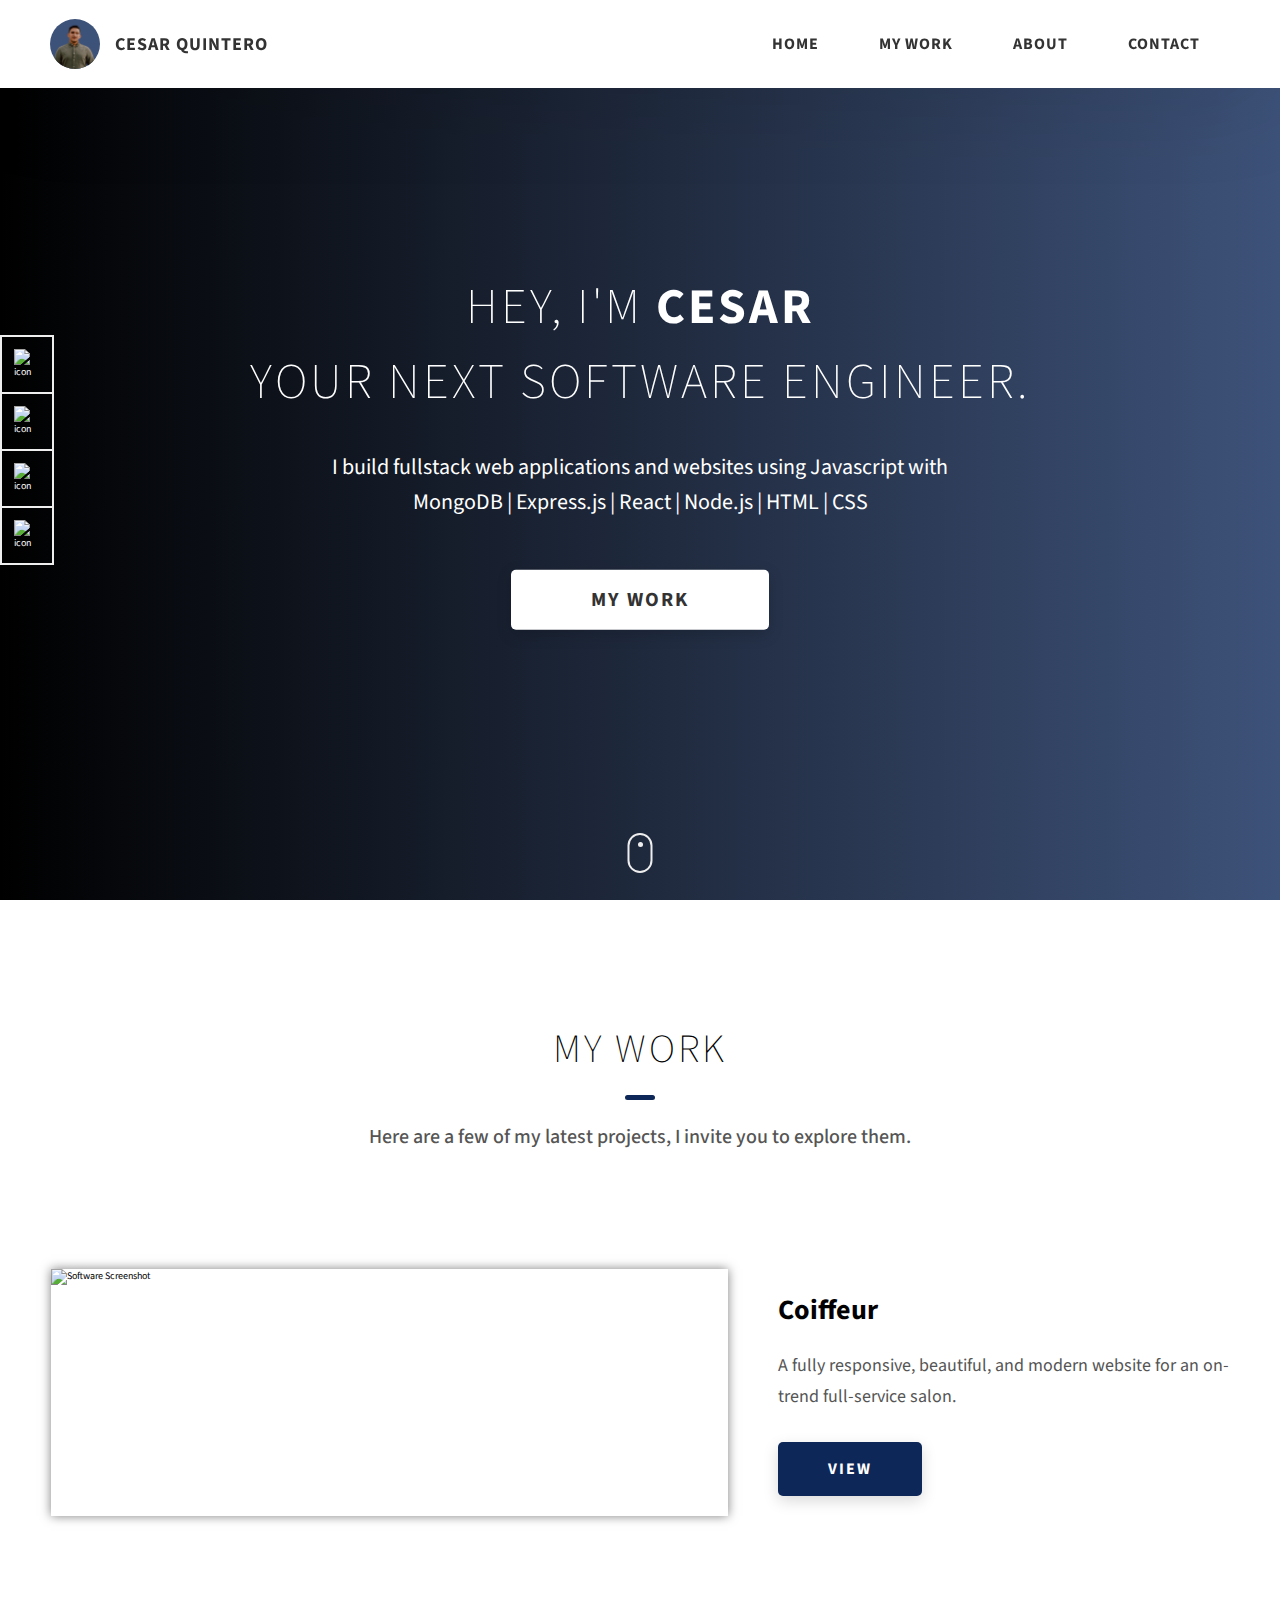
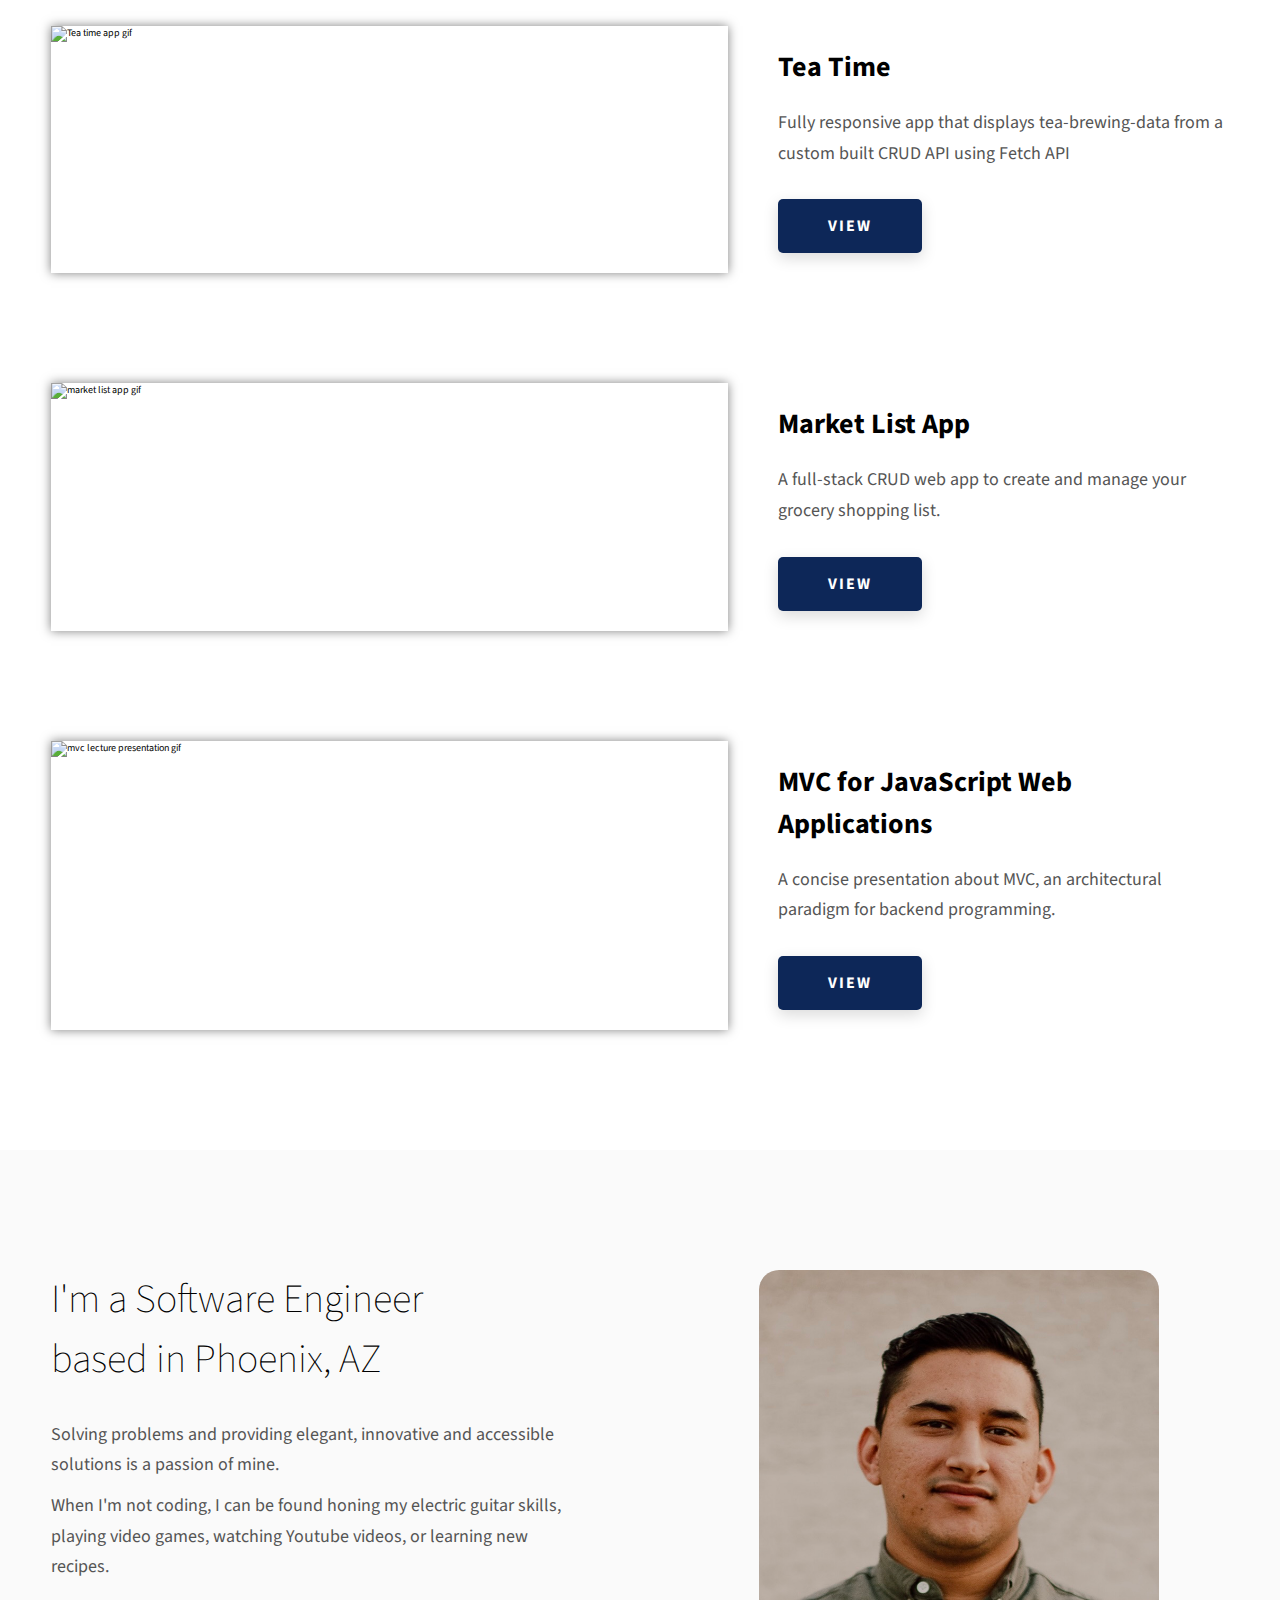
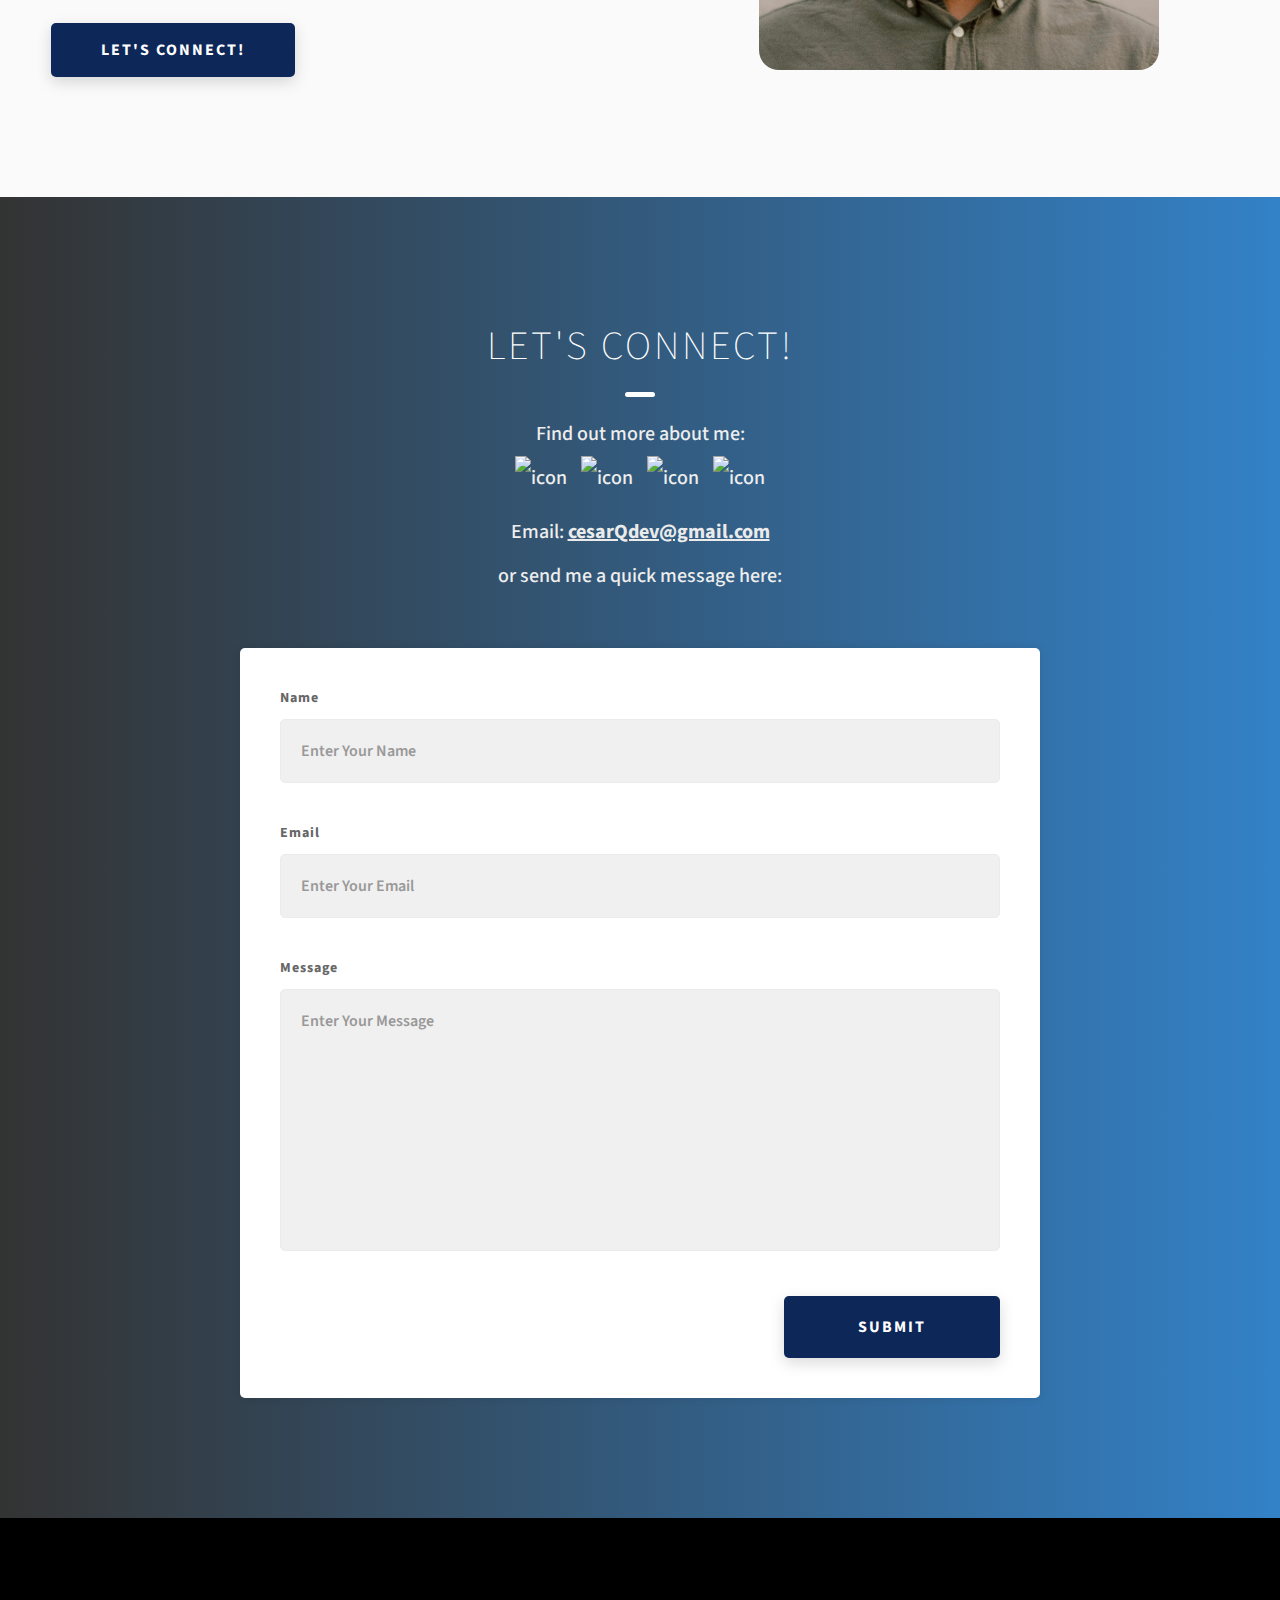
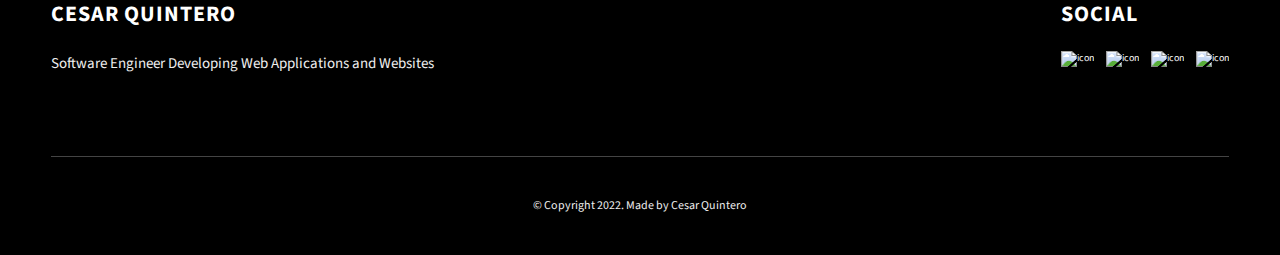
==== index.html @ 509fb890 "fix link" ====
<!DOCTYPE html>
<html lang="en">
  <head>
    <meta charset="UTF-8" />
    <meta name="viewport" content="width=device-width, initial-scale=1.0" />
    <meta http-equiv="X-UA-Compatible" content="ie=edge" />
    <title>Cesar Quintero</title>
    <meta property="og:title" content="Cesar Quintero Portfolio Website" />
    <meta property="og:description" content="Front-end Web Developer Portfolio for Cesar Quintero. This Portfolio showcase Cesar's work and experience" />
    <meta property="og:image" content="https://realcesarquintero.com/assets/jpeg/scrnsht1.jpeg" />

    <link rel="shortcut icon" type="image/png" href="assets/png/favicon.png" />
    <link rel="stylesheet" href="css/style.css" />
    <link rel="preconnect" href="https://fonts.googleapis.com" />
    <link rel="preconnect" href="https://fonts.gstatic.com" crossorigin />
    <link
      href="https://fonts.googleapis.com/css2?family=Source+Sans+Pro:wght@400;600;700;900&display=swap"
      rel="stylesheet"
    />
  </head>
  <body>
    <header class="header">
      <div class="header__content">
        <div class="header__logo-container">
          <div class="header__logo-img-cont">
            <img
              src="./assets/png/portrait.png"
              alt="Cesar Quintero Logo Image"
              class="header__logo-img"
            />
          </div>
          <span class="header__logo-sub">Cesar Quintero</span>
        </div>
        <div class="header__main">
          <ul class="header__links">
            <li class="header__link-wrapper">
              <a href="./index.html" class="header__link"> Home </a>
            </li>
            <li class="header__link-wrapper">
              <a href="./index.html#projects" class="header__link">
                My Work
              </a>
            </li>
            <li class="header__link-wrapper">
              <a href="./index.html#about" class="header__link">About </a>
            </li>
            <li class="header__link-wrapper">
              <a href="./index.html#contact" class="header__link">Contact </a>
            </li>
          </ul>
          <div class="header__main-ham-menu-cont">
            <img
              src="./assets/svg/ham-menu.svg"
              alt="hamburger menu"
              class="header__main-ham-menu"
            />
            <img
              src="./assets/svg/ham-menu-close.svg"
              alt="hamburger menu close"
              class="header__main-ham-menu-close d-none"
            />
          </div>
        </div>
      </div>
      <div class="header__sm-menu">
        <div class="header__sm-menu-content">
          <ul class="header__sm-menu-links">
            <li class="header__sm-menu-link">
              <a href="./index.html"> Home </a>
            </li>

            <li class="header__sm-menu-link">
              <a href="./index.html#projects"> My Work </a>
            </li>

            <li class="header__sm-menu-link">
              <a href="./index.html#about"> About </a>
            </li>

            <li class="header__sm-menu-link">
              <a href="./index.html#contact"> Contact </a>
            </li>
          </ul>
        </div>
      </div>
    </header>
    <section class="home-hero">
      <div class="home-hero__content">
        <h1 class="heading-primary">Hey, I'm <span>Cesar</span><br>
          your next software engineer.</h1>
        <div class="home-hero__info">
          <p class="text-primary">
            I build fullstack web applications and websites using Javascript with<br> MongoDB | Express.js | React | Node.js | HTML | CSS
          </p>
        </div>
        <section class="home-hero__services">
          <div class="home-hero__cta">
            <a href="#projects" class="btn btn--bg">My Work</a>
          </div>
        </section>
      </div>
      <div class="home-hero__socials">
        <div class="home-hero__social">
          <a href="https://www.linkedin.com/in/cesar-quintero-78102668/" class="home-hero__social-icon-link" target="_blank">
            <img
              src="./assets/png/linkedin-ico.png"
              alt="icon"
              class="home-hero__social-icon"
            />
          </a>
        </div>
        <div class="home-hero__social">
          <a href="https://github.com/Cesar-Quintero" class="home-hero__social-icon-link" target="_blank">
            <img
              src="./assets/png/github-ico.png"
              alt="icon"
              class="home-hero__social-icon"
            />
          </a>
        </div>
        <div class="home-hero__social">
          <a href="https://twitter.com/CesarQDev" class="home-hero__social-icon-link" target="_blank">
            <img
              src="./assets/png/twitter-ico.png"
              alt="icon"
              class="home-hero__social-icon"
            />
          </a>
        </div>
        <!-- <div class="home-hero__social">
          <a href="#" class="home-hero__social-icon-link">
            <img
              src="./assets/png/yt-ico.png"
              alt="icon"
              class="home-hero__social-icon"
            />
          </a>
        </div> -->
        <div class="home-hero__social">
          <a
            href="https://www.instagram.com/realcesarquintero"
            class="home-hero__social-icon-link home-hero__social-icon-link--bd-none" target="_blank"
          >
            <img
              src="./assets/png/insta-ico.png"
              alt="icon"
              class="home-hero__social-icon"
            />
          </a>
        </div>
      </div>
      <div class="home-hero__mouse-scroll-cont">
        <div class="mouse"></div>
      </div>
    </section>
    
    <section id="projects" class="projects sec-pad">
      <div class="main-container">
        <h2 class="heading heading-sec heading-sec__mb-bg">
          <span class="heading-sec__main">My work</span>
          <span class="heading-sec__sub">
            Here are a few of my latest projects, I invite you to explore them.
          </span>
        </h2>

        <div class="projects__content">
          <div class="projects__row">
            <div class="projects__row-img-cont">
              <a href="https://coiffeur.netlify.app/" target="_blank">
              <img
                src="https://media1.giphy.com/media/Kb14oKsTBZ755MVznM/giphy.gif?cid=790b76110eab55d7ad7496457ad220a04dd796803baa37ad&rid=giphy.gif&ct=g"
                alt="Software Screenshot"
                class="projects__row-img"
                loading="lazy"
              />
              </a>
            </div>
            <div class="projects__row-content">
              <h3 class="projects__row-content-title">Coiffeur</h3>
              <p class="projects__row-content-desc">
                A fully responsive, beautiful, and modern website for an on-trend full-service salon.
              </p>
              <a href="https://coiffeur.netlify.app/"
                class="btn btn--med btn--theme dynamicBgClr" target="_blank">View</a>
            </div>
          </div>
          <div class="projects__row">
            <div class="projects__row-img-cont">
              <a href="https://tea-time-app.netlify.app/" target="_blank">
              <img
                src="https://media3.giphy.com/media/uXvh4rzDlXdM4IfcKh/giphy.gif?cid=790b76116c03bcc40ec90b2bf08cd0dcb5822fe4bd87b591&rid=giphy.gif&ct=g"
                alt="Tea time app gif"
                class="projects__row-img"
                loading="lazy"
              />
              </a>
            </div>
            <div class="projects__row-content">
              <h3 class="projects__row-content-title">Tea Time</h3>
              <p class="projects__row-content-desc">
                Fully responsive app that displays tea-brewing-data from a custom built CRUD API using Fetch API
              </p>
              <a href="https://tea-time-app.netlify.app/"
                class="btn btn--med btn--theme dynamicBgClr" target="_blank">View</a>
            </div>
          </div>
          <div class="projects__row">
            <div class="projects__row-img-cont">
              <a href="https://market-list-grocery-app.herokuapp.com/" target="_blank">
              <img
                src="https://media0.giphy.com/media/Ma6LkaAayDWf6pLIHx/giphy.gif?cid=790b761138376151375e407c8bf14b26f2920095a828b374&rid=giphy.gif&ct=g"
                alt="market list app gif"
                class="projects__row-img"
                loading="lazy"
              />
              </a>
            </div>
            <div class="projects__row-content">
              <h3 class="projects__row-content-title">Market List App</h3>
              <p class="projects__row-content-desc">
                A full-stack CRUD web app to create and manage your grocery shopping list.
              </p>
              <a href="https://market-list-grocery-app.herokuapp.com/"
                class="btn btn--med btn--theme dynamicBgClr" target="_blank">View</a>
            </div>
          </div>
          <div class="projects__row">
            <div class="projects__row-img-cont">
              <a href="https://docs.google.com/presentation/d/1dASUU6bs-H6VFPSvMH_yoLet9PYhFkIyCr_L6TPdV30/edit#slide=id.p" target="_blank">
              <img
                src="https://media3.giphy.com/media/fxHyzBsIsPcdfgBsTc/giphy.gif?cid=790b7611b5c56ae983e695de15a1976d8e65da7d01979e78&rid=giphy.gif&ct=g"
                alt="mvc lecture presentation gif"
                class="projects__row-img"
                loading="lazy"
              />
              </a>
            </div>
            <div class="projects__row-content">
              <h3 class="projects__row-content-title">MVC for JavaScript Web Applications</h3>
              <p class="projects__row-content-desc">
                A concise presentation about MVC, an architectural paradigm for backend programming.
              </p>
              <a href="https://docs.google.com/presentation/d/1dASUU6bs-H6VFPSvMH_yoLet9PYhFkIyCr_L6TPdV30/edit#slide=id.p"
                class="btn btn--med btn--theme dynamicBgClr" target="_blank">View</a>
            </div>
          </div>
        </div>
      </div>
    </section>
    <section id="about" class="about sec-pad">
      <div class="main-container">
        <!-- <h2 class="heading heading-sec heading-sec__mb-med">
          <span class="heading-sec__main">Is your web presence<br>
            working for you?</span>
          <span class="heading-sec__sub">
            If someone needs what you provide, will your website draw them in? What will they see if they are on their phone? <strong>A responsive & accessible web presence is no longer merely a 'bonus' or 'nice to have' - it is essential.</strong>
          </span>
          <span class="heading-sec__sub">
            It is my privilege to offer a chance to be seen on the web to small businesses and individuals around me. Whether that be creating a website for you from the ground up, or updating an existing presence for the mobile age. Providing a place for interested parties to find and learn about what you offer is what I offer. <strong>How can I help you today?</strong>
          </span>
        </h2> -->
        <div class="about__content">
          <div class="about__content-main">
            <h3 class="about__content-title">I'm a Software Engineer<br>
              based in Phoenix, AZ</h3>
            <div class="about__content-details">
              <p class="about__content-details-para">
                Solving problems and providing elegant, innovative and accessible solutions is a passion of mine.
              </p>
              <p class="about__content-details-para">
                When I'm not coding, I can be found honing my electric guitar skills, playing video games, watching Youtube videos, or learning new recipes.
              </p>
            </div>
            <a href="./#contact" class="btn btn--med btn--theme dynamicBgClr">Let's connect!</a>
          </div>
          <div class="img-wrapper">
            <span class="image fit"><img id="headshot" src="./assets/jpeg/portrait_1.jpeg" alt="Cesar" /></span>
          </div>
        </div>
      </div>
    </section>
    <section id="contact" class="contact sec-pad dynamicBg">
      <div class="main-container">
        <h2 class="heading heading-sec heading-sec__mb-med">
          <span class="heading-sec__main heading-sec__main--lt">Let's connect!</span>
          <span class="heading-sec__sub heading-sec__sub--lt">
            Find out more about me:
            <br>
            <a target="_blank" rel="noreferrer" href="https://www.linkedin.com/in/cesar-quintero-78102668/">
              <img
                class="main-footer__icon"
                src="./assets/png/linkedin-ico.png"
                alt="icon"
              />
            </a>
            <a target="_blank" rel="noreferrer" href="https://github.com/Cesar-Quintero">
              <img
                class="main-footer__icon"
                src="./assets/png/github-ico.png"
                alt="icon"
              />
            </a>
            <a target="_blank" rel="noreferrer" href="https://twitter.com/CesarQDev">
              <img
                class="main-footer__icon"
                src="./assets/png/twitter-ico.png"
                alt="icon"
              />
            </a>
            <a target="_blank" rel="noreferrer" href="https://www.instagram.com/realcesarquintero">
              <img
                class="main-footer__icon main-footer__icon--mr-none"
                src="./assets/png/insta-ico.png"
                alt="icon"
              />
            </a>
          </span>
          
          <span class="heading-sec__sub heading-sec__sub--lt">
            Email: <a href = "mailto: cesarQdev@gmail.com">
              <span id="emailAdress">cesarQdev@gmail.com</span></a>
            <br>or send me a quick message here:  
          </span>
        </h2>
        <div class="contact__form-container">
          <form action="https://formsubmit.co/cesarqdev@gmail.com" method="POST" class="contact__form">
            <input type="hidden" name="_subject" value="Email From Portfolio Website">
            <!-- <input type="hidden" name="_captcha" value="false"> -->
            <input type="hidden" name="_next" value="https://realcesarquintero.com/thankyou.html">
            <div class="contact__form-field">
              <label class="contact__form-label" for="name">Name</label>
              <input
                required
                placeholder="Enter Your Name"
                type="text"
                class="contact__form-input"
                name="name"
                id="name"
              />
            </div>
            <div class="contact__form-field">
              <label class="contact__form-label" for="email">Email</label>
              <input
                required
                placeholder="Enter Your Email"
                type="text"
                class="contact__form-input"
                name="email"
                id="email"
              />
            </div>
            <div class="contact__form-field">
              <label class="contact__form-label" for="message">Message</label>
              <textarea
                required
                cols="30"
                rows="10"
                class="contact__form-input"
                placeholder="Enter Your Message"
                name="message"
                id="message"
              ></textarea>
            </div>
            <button type="submit" class="btn btn--theme contact__btn">
              Submit
            </button>
          </form>
        </div>
      </div>
    </section>
    <footer class="main-footer">
      <div class="main-container">
        <div class="main-footer__upper">
          <div class="main-footer__row main-footer__row-1">
            <h2 class="heading heading-sm main-footer__heading-sm">
              <span>Social</span>
            </h2>
            <div class="main-footer__social-cont">
              <a target="_blank" rel="noreferrer" href="https://www.linkedin.com/in/cesar-quintero-78102668/">
                <img
                  class="main-footer__icon"
                  src="./assets/png/linkedin-ico.png"
                  alt="icon"
                />
              </a>
              <a target="_blank" rel="noreferrer" href="https://github.com/Cesar-Quintero">
                <img
                  class="main-footer__icon"
                  src="./assets/png/github-ico.png"
                  alt="icon"
                />
              </a>
              <a target="_blank" rel="noreferrer" href="https://twitter.com/CesarQDev">
                <img
                  class="main-footer__icon"
                  src="./assets/png/twitter-ico.png"
                  alt="icon"
                />
              </a>
              <!-- <a target="_blank" rel="noreferrer" href="#">
                <img
                  class="main-footer__icon"
                  src="./assets/png/yt-ico.png"
                  alt="icon"
                />
              </a> -->
              <a target="_blank" rel="noreferrer" href="https://www.instagram.com/realcesarquintero">
                <img
                  class="main-footer__icon main-footer__icon--mr-none"
                  src="./assets/png/insta-ico.png"
                  alt="icon"
                />
              </a>
            </div>
          </div>
          <div class="main-footer__row main-footer__row-2">
            <h4 class="heading heading-sm text-lt">Cesar Quintero</h4>
            <p class="main-footer__short-desc">
              Software Engineer Developing Web Applications and Websites 
            </p>
          </div>
        </div>

        <div class="main-footer__lower">
          &copy; Copyright 2022. Made by Cesar Quintero
        </div>
      </div>
    </footer>

    <script src="./index.js"></script>
  </body>
</html>
---- css/style.css ----
/*
0 - 600px:      Phone
600 - 900px:    Tablet portrait
900 - 1200px:   Tablet landscape
[1200 - 1800] is where our normal styles apply
1800px + :      Big desktop
$breakpoint arguement choices:
- phone
- tab-port
- tab-land
- big-desktop

Inside media queries 1em is always 16px i.e 1em = 16px at every screen size only inside media queries
*/
*,
*::after,
*::before {
  margin: 0;
  padding: 0;
  box-sizing: inherit;
  font-family: inherit; }

html {
  font-size: 62.5%;
  scroll-behavior: smooth; }
  @media only screen and (max-width: 75em) {
    html {
      font-size: 59%; } }
  @media only screen and (max-width: 56.25em) {
    html {
      font-size: 56%; } }
  @media only screen and (min-width: 112.5em) {
    html {
      font-size: 65%; } }

body {
  box-sizing: border-box;
  position: relative;
  line-height: 1.5;
  font-family: sans-serif;
  overflow-x: hidden;
  overflow-y: scroll;
  font-family: 'Source Sans Pro', sans-serif; }

a {
  text-decoration: none;
  color: inherit; }

li {
  list-style: none; }

input:focus,
button:focus,
a:focus,
textarea:focus {
  outline: none; }

button {
  border: none;
  cursor: pointer; }

textarea {
  resize: none; }

.heading-primary {
  font-size: 5rem;
  text-transform: uppercase;
  letter-spacing: 3px;
  text-align: center;
  font-weight: 100; }
.heading-primary span {
    font-weight:700; }
  @media only screen and (max-width: 37.5em) {
    .heading-primary {
      font-size: 3rem; }
    .heading-primary span{
      font-weight:900; } }

.heading-sec__mb-bg {
  margin-bottom: 11rem; }
  @media only screen and (max-width: 56.25em) {
    .heading-sec__mb-bg {
      margin-bottom: 8rem; } }

/* .heading-sec__mb-med {
  margin-bottom: 9rem; }
  @media only screen and (max-width: 56.25em) {
    .heading-sec__mb-med {
      margin-bottom: 8rem; } } */

.heading-sec__main {
  display: block;
  font-size: 4rem;
  font-weight: 100;
  text-transform: uppercase;
  letter-spacing: 1px;
  letter-spacing: 3px;
  text-align: center;
  margin-bottom: 3.5rem;
  position: relative; }
  .heading-sec__main--lt {
    color: #fff; }
    .heading-sec__main--lt::after {
      content: '';
      background: #fff !important; }
  .heading-sec__main::after {
    content: '';
    position: absolute;
    top: calc(100% + 1.5rem);
    height: 5px;
    width: 3rem;
    background: rgb(13, 39, 88);
    left: 50%;
    transform: translateX(-50%);
    border-radius: 5px; }
    @media only screen and (max-width: 37.5em) {
      .heading-sec__main::after {
        top: calc(100% + 1.2rem); } }

    /* #about .heading-sec__main, #projects .heading-sec__main, #contact .heading-sec__main {
      font-weight: 900; } */

.heading-sec__sub {
  display: block;
  color: #555;
  font-size: 2rem;
  font-weight: 500;
  max-width: 80rem;
  margin: auto;
  line-height: 2.2; }
  @media only screen and (max-width: 37.5em) {
    .heading-sec__sub {
      font-size: 1.6; } }
  .heading-sec__sub--lt {
    color: #eee; }
  #about .heading-sec__sub {
    line-height: 2.2;
    max-width: 100rem; 
    margin-bottom: 1rem;}
  #projects .heading-sec__sub {
    line-height: 2.2;
    max-width: 100rem; 
    margin-bottom: 1rem;
    text-align: center;}
  #contact .heading-sec__sub {
    line-height: 2.2;
    max-width: 100rem; 
    margin-bottom: 1rem;
    text-align: center;}

.heading-sm {
  font-size: 2.2rem;
  text-transform: uppercase;
  letter-spacing: 1px; }

.main-container {
  max-width: 120rem;
  margin: auto;
  width: 92%; }

.btn {
  background: #fff;
  color: #333;
  text-transform: uppercase;
  letter-spacing: 2px;
  display: inline-block;
  font-weight: 700;
  border-radius: 5px;
  box-shadow: 0 5px 15px 0 rgba(0, 0, 0, 0.15);
  transition: transform .3s; }
  .btn:hover {
    transform: translateY(-3px); }
  .btn--bg {
    padding: 1.5rem 8rem;
    font-size: 2rem; }
  .btn--med {
    padding: 1.5rem 5rem;
    font-size: 1.6rem; }
  .btn--theme {
    background: rgb(13, 39, 88);
    color: #fff; }
  .btn--theme-inv {
    color: #0062b9;
    background: #fff;
    border: 2px solid #0062b9;
    box-shadow: none;
    padding: calc(1.5rem - 2px) calc(5rem - 2px); }

.sec-pad {
  padding: 12rem 0; }
  @media only screen and (max-width: 56.25em) {
    .sec-pad {
      padding: 8rem 0; } }

.text-primary {
  color: #fff;
  font-size: 2.2rem;
  text-align: center;
  width: 100%;
  line-height: 1.6; }
  @media only screen and (max-width: 37.5em) {
    .text-primary {
      font-size: 2rem; } }

.d-none {
  display: none; }

.home-hero {
  color: #fff;
  background: linear-gradient(to right, rgb(0, 0, 0), rgba(13, 39, 88, 0.8)), url(../../assets/svg/common-bg.svg);
  background-position: center;
  height: 100vh;
  min-height: 80rem;
  max-height: 120rem;
  position: relative; }
  @media only screen and (max-width: 37.5em) {
    .home-hero {
      height: unset;
      min-height: unset; } }
  .home-hero__socials {
    position: absolute;
    top: 50%;
    border: 2px solid #eee;
    border-left: 2px solid #eee;
    transform: translateY(-50%); }
    @media only screen and (max-width: 56.25em) {
      .home-hero__socials {
        display: none; } }
  .home-hero__mouse-scroll-cont {
    position: absolute;
    bottom: 3%;
    left: 50%;
    transform: translateX(-50%); }
    @media only screen and (max-width: 37.5em) {
      .home-hero__mouse-scroll-cont {
        display: none; } }
  .home-hero__social {
    width: 5rem; }
  .home-hero__social-icon-link {
    width: 100%;
    display: block;
    padding: 1.2rem;
    border-bottom: 2px solid #eee;
    transition: background .3s; }
    .home-hero__social-icon-link:hover {
      background: rgba(255, 255, 255, 0.1); }
    .home-hero__social-icon-link--bd-none {
      border-bottom: 0; }
  .home-hero__social-icon {
    width: 100%; }
  .home-hero__content {
    position: absolute;
    top: 50%;
    left: 50%;
    transform: translate(-50%, -50%);
    max-width: 90rem;
    width: 92%; }
    @media only screen and (max-width: 37.5em) {
      .home-hero__content {
        padding: 19rem 0 13rem 0;
        margin: auto;
        position: static;
        transform: translate(0, 0); } }
  .home-hero__info {
    margin: 3rem auto 0 auto;
    max-width: 80rem; }
  .home-hero__cta {
    margin-top: 5rem;
    text-align: center; }

.about {
  background: #fafafa; }
  .about__content {
    display: grid;
    grid-template-columns: 1fr 1fr;
    grid-gap: 10rem; }
    @media only screen and (max-width: 56.25em) {
      .about__content {
        grid-template-columns: 1fr;
        grid-gap: 8rem; } }
    .about__content-title {
      font-size: 4rem;
      font-weight: 100;
      margin-bottom: 3rem; }
      @media only screen and (max-width: 37.5em) {
        .about__content-title {
          font-size: 2.4rem; } }
    .about__content-details-para {
      font-size: 1.8rem;
      color: #555;
      max-width: 60rem;
      line-height: 1.7;
      margin-bottom: 1rem; }
      .about__content-details-para--hl {
        font-weight: 700;
        margin: 0 3px; }
      .about__content-details-para:last-child {
        margin-bottom: 4rem; }
    .img-wrapper {
      width: 100% ;}
    #headshot {
      display: block;
      width: 40rem;
      margin-left: auto;
      margin-right: auto;
      border-radius: 5%; }

.projects__row {
  display: grid;
  grid-template-columns: 1.5fr 1fr;
  grid-gap: 5rem;
  margin-bottom: 11rem; }
  @media only screen and (max-width: 56.25em) {
    .projects__row {
      grid-template-columns: 1fr;
      grid-gap: 2rem;
      margin-bottom: 8rem; } }
  @media only screen and (max-width: 56.25em) {
    .projects__row {
      text-align: center; } }
  .projects__row:last-child {
    margin-bottom: 0; }
  .projects__row-img-cont {
    overflow: hidden;
    box-shadow: 0px 0px 10px 0 rgba(0, 0, 0, .5);
  border: 0 solid black; }
  .projects__row-img {
    width: 100%;
    display: block;
    object-fit: cover; }
  .projects__row-content {
    padding: 2rem 0;
    display: flex;
    justify-content: center;
    flex-direction: column;
    align-items: flex-start; }
    @media only screen and (max-width: 56.25em) {
      .projects__row-content {
        align-items: center; } }
    .projects__row-content-title {
      font-weight: 700;
      font-size: 2.8rem;
      margin-bottom: 2rem; }
      @media only screen and (max-width: 37.5em) {
        .projects__row-content-title {
          font-size: 2.4rem; } }
    .projects__row-content-desc {
      font-size: 1.8rem;
      color: #555;
      max-width: 60rem;
      line-height: 1.7;
      margin-bottom: 3rem; }
      @media only screen and (max-width: 37.5em) {
        .projects__row-content-desc {
          font-size: 1.7rem; } }

.contact {
  background: linear-gradient(to right, rgba(0, 0, 0, 0.8), rgba(0, 98, 185, 0.8)), url(../../assets/svg/common-bg.svg);
  background-size: cover;
  background-position: center; }
  .contact__form-container {
    box-shadow: 0 0 10px rgba(0, 0, 0, 0.1);
    background: white;
    padding: 4rem;
    margin-top: 6rem;
    max-width: 80rem;
    text-align: right;
    width: 95%;
    border-radius: 5px;
    margin: 5rem auto 0 auto; }
    @media only screen and (max-width: 37.5em) {
      .contact__form-container {
        padding: 3rem; } }
  .contact__form-field {
    margin-bottom: 4rem; }
    @media only screen and (max-width: 37.5em) {
      .contact__form-field {
        margin-bottom: 3rem; } }
  .contact__form-label {
    color: #666;
    font-size: 1.4rem;
    letter-spacing: 1px;
    font-weight: 700;
    margin-bottom: 1rem;
    display: block;
    text-align: left; }
  .contact__form-input {
    color: #333;
    padding: 2rem;
    width: 100%;
    border: 1px solid #ebebeb;
    font-size: 1.6rem;
    letter-spacing: 0px;
    background: #f0f0f0;
    border-radius: 5px;
    font-weight: 600;
    /* Code for Modern Browsers */
    /* Code for WebKit, Blink, Edge */
    /* Code for Internet Explorer 10-11 */
    /* Code for Microsoft Edge */
    /* Code for Mozilla Firefox 4 to 18 */
    /* Code for Mozilla Firefox 19+ */ }
    .contact__form-input::placeholder {
      color: #999;
      font-weight: 600;
      font-size: 1.6rem; }
    .contact__form-input::-webkit-input-placeholder {
      color: #999;
      font-weight: 600;
      font-size: 1.6rem; }
    .contact__form-input:-ms-input-placeholder {
      color: #999;
      font-weight: 600;
      font-size: 1.6rem; }
    .contact__form-input::-ms-input-placeholder {
      color: #999;
      font-weight: 600;
      font-size: 1.6rem; }
    .contact__form-input:-moz-placeholder {
      opacity: 1;
      color: #999;
      font-weight: 600;
      font-size: 1.6rem; }
    .contact__form-input::-moz-placeholder {
      opacity: 1;
      color: #999;
      font-weight: 600;
      font-size: 1.6rem; }
  .contact__btn {
    width: 30%;
    padding: 2rem 4rem;
    font-size: 1.6rem; }
    @media only screen and (max-width: 37.5em) {
      .contact__btn {
        width: 100%; } }

.project-cs-hero {
  color: #fff;
  background: linear-gradient(to right, rgb(0, 0, 0), rgba(0, 98, 185, 0.8)), url(../../assets/svg/common-bg.svg);
  background-size: cover;
  background-position: center;
  position: relative; }
  @media only screen and (max-width: 37.5em) {
    .project-cs-hero {
      height: unset;
      min-height: unset; } }
  .project-cs-hero__content {
    padding: 25rem 0 17rem 0;
    max-width: 90rem;
    width: 92%;
    margin: auto; }
    @media only screen and (max-width: 37.5em) {
      .project-cs-hero__content {
        padding: 19rem 0 13rem 0;
        margin: auto;
        position: static;
        transform: translate(0, 0); } }
  .project-cs-hero__info {
    margin: 3rem auto 0 auto;
    max-width: 80rem; }
  .project-cs-hero__cta {
    margin-top: 5rem;
    text-align: center; }

.project-details__content {
  padding: 8rem 0;
  max-width: 90rem;
  margin: auto; }
  .project-details__content-title {
    font-weight: 700;
    font-size: 2.8rem;
    margin-bottom: 3rem; }
    @media only screen and (max-width: 37.5em) {
      .project-details__content-title {
        font-size: 2.4rem; } }

.project-details__showcase-img-cont {
  width: 100%;
  margin-bottom: 6rem; }

.project-details__showcase-img {
  width: 100%; }

.project-details__content-main {
  width: 100%;
  max-width: 70rem;
  margin: auto; }

.project-details__desc {
  margin: 0 0 7rem 0; }
  .project-details__desc-para {
    font-size: 1.8rem;
    line-height: 1.7;
    color: #555;
    margin-bottom: 2rem; }

.project-details__tools-used {
  margin: 0 0 7rem 0; }
  .project-details__tools-used-list {
    display: flex;
    flex-wrap: wrap; }
  .project-details__tools-used-item {
    padding: 1rem 2rem;
    margin-bottom: 1.5rem;
    margin-right: 1.5rem;
    font-size: 1.6rem;
    background: rgba(153, 153, 153, 0.2);
    border-radius: 5px;
    font-weight: 600;
    color: #555; }

.project-details__links {
  margin: 0 0; }
  .project-details__links-btn {
    margin-right: 2rem; }
    @media only screen and (max-width: 37.5em) {
      .project-details__links-btn {
        margin-right: 0;
        width: 70%;
        margin-bottom: 2rem;
        text-align: center; } }
    .project-details__links-btn:last-child {
      margin: 0; }
      @media only screen and (max-width: 37.5em) {
        .project-details__links-btn:last-child {
          margin: 0; } }

.header {
  position: fixed;
  width: 100%;
  z-index: 1000;
  background: #000;
  background: #fff;
  box-shadow: 0 10px 100px rgba(0, 0, 0, 0.1); }
  .header__content {
    display: flex;
    align-items: center;
    justify-content: space-between;
    padding: 1rem 5rem; }
    @media only screen and (max-width: 56.25em) {
      .header__content {
        padding: 0 2rem; } }
  .header__logo-container {
    display: flex;
    align-items: center;
    cursor: pointer;
    color: #333;
    transition: color .3s; }
    .header__logo-container:hover {
      color: rgb(13, 39, 88); }
  .header__logo-img-cont {
    width: 5rem;
    height: 5rem;
    border-radius: 50px;
    overflow: hidden;
    margin-right: 1.5rem;
    background: rgba(13, 39, 88, 0.8); }
    @media only screen and (max-width: 56.25em) {
      .header__logo-img-cont {
        width: 4.5rem;
        height: 4.5rem;
        margin-right: 1.2rem; } }
  .header__logo-img {
    width: 100%;
    height: 100%;
    object-fit: cover;
    object-position: 50% 15%;
    display: block; }
  .header__logo-sub {
    font-size: 1.8rem;
    text-transform: uppercase;
    font-weight: 700;
    letter-spacing: 1px; }
  .header__links {
    display: flex; }
    @media only screen and (max-width: 37.5em) {
      .header__links {
        display: none; } }
  .header__link {
    padding: 2.2rem 3rem;
    display: inline-block;
    font-size: 1.6rem;
    color: #333;
    text-transform: uppercase;
    letter-spacing: 1px;
    font-weight: 700;
    transition: color .3s; }
    .header__link:hover {
      color: #0062b9; }
    @media only screen and (max-width: 56.25em) {
      .header__link {
        padding: 3rem 1.8rem;
        font-size: 1.5rem; } }
  .header__main-ham-menu-cont {
    display: none;
    width: 3rem;
    padding: 2.2rem 0; }
    @media only screen and (max-width: 37.5em) {
      .header__main-ham-menu-cont {
        display: block; } }
  .header__main-ham-menu {
    width: 100%; }
  .header__main-ham-menu-close {
    width: 100%; }
  .header__sm-menu {
    background: #fff;
    position: absolute;
    width: 100%;
    top: 100%;
    visibility: hidden;
    opacity: 0;
    transition: all .3s;
    box-shadow: 0px 5px 5px 0px rgba(0, 0, 0, 0.1);
    -webkit-box-shadow: 0px 5px 5px 0px rgba(0, 0, 0, 0.1);
    -moz-box-shadow: 0px 5px 5px 0px rgba(0, 0, 0, 0.1); }
    .header__sm-menu--active {
      visibility: hidden;
      opacity: 0; }
      @media only screen and (max-width: 37.5em) {
        .header__sm-menu--active {
          visibility: visible;
          opacity: 1; } }
  .header__sm-menu-link a {
    display: block;
    text-decoration: none;
    padding: 2.5rem 3rem;
    font-size: 1.6rem;
    color: #333;
    text-align: right;
    border-bottom: 1px solid #eee;
    font-weight: 700;
    text-transform: uppercase;
    letter-spacing: 2px;
    transition: color .3s; }
    .header__sm-menu-link a:hover {
      color: #0062b9; }
  .header__sm-menu-link:first-child a {
    border-top: 1px solid #eee; }
  .header__sm-menu-link-last {
    border-bottom: 0; }

.main-footer {
  background: #000;
  color: #fff; }
  .main-footer__upper {
    display: flex;
    justify-content: space-between;
    padding: 8rem 0; }
    @media only screen and (max-width: 56.25em) {
      .main-footer__upper {
        padding: 6rem 0; } }
    @media only screen and (max-width: 37.5em) {
      .main-footer__upper {
        display: block; } }
  .main-footer__row-1 {
    order: 2; }
    @media only screen and (max-width: 56.25em) {
      .main-footer__row-1 {
        margin-bottom: 5rem; } }
  .main-footer__row-2 {
    width: 40%;
    order: 1;
    max-width: 50rem; }
    @media only screen and (max-width: 56.25em) {
      .main-footer__row-2 {
        width: 100%; } }
  .main-footer__short-desc {
    margin-top: 2rem;
    color: #eee;
    font-size: 1.5rem;
    line-height: 1.7; }
  .main-footer__social-cont {
    margin-top: 2rem; }
  .main-footer__icon {
    margin-right: 1rem;
    width: 2.5rem; }
    .main-footer__icon--mr-none {
      margin-right: 0; }
  .main-footer__lower {
    padding: 4rem 0;
    border-top: 1px solid #444;
    color: #eee;
    font-size: 1.2rem;
    text-align: left;
    text-align: center; }
    .main-footer__lower a {
      text-decoration: underline;
      font-weight: bold;
      margin-left: 2px; }
    @media only screen and (max-width: 56.25em) {
      .main-footer__lower {
        padding: 3.5rem 0; } }

.skills {
  display: flex;
  flex-wrap: wrap; }
  .skills__skill {
    padding: 1rem 2rem;
    margin-bottom: 1.5rem;
    margin-right: 1.5rem;
    font-size: 1.6rem;
    background: rgba(153, 153, 153, 0.2);
    border-radius: 5px;
    font-weight: 600;
    color: #555; }

.mouse {
  width: 25px;
  height: 40px;
  border: 2px solid #eee;
  border-radius: 60px;
  position: relative;
  overflow: hidden; }
  .mouse::before {
    content: '';
    width: 5px;
    height: 5px;
    position: absolute;
    top: 7px;
    left: 50%;
    transform: translateX(-50%);
    background-color: #eee;
    border-radius: 50%;
    opacity: 1;
    animation: wheel 1.3s infinite;
    -webkit-animation: wheel 1.3s infinite; }

@keyframes wheel {
  to {
    opacity: 0;
    top: 27px; } }

@-webkit-keyframes wheel {
  to {
    opacity: 0;
    top: 27px; } }

#emailAdress {
  color: #ebebeb;
  font-weight: 700;
  text-decoration: underline;
}

#emailAdress:hover {
  text-shadow: 0 0 2px rgb(171, 171, 171);
}

@media screen and (max-width: 900px) {
  #about, .about__content-details-para {
    text-align: center;
    margin: 0 auto;
  }
}
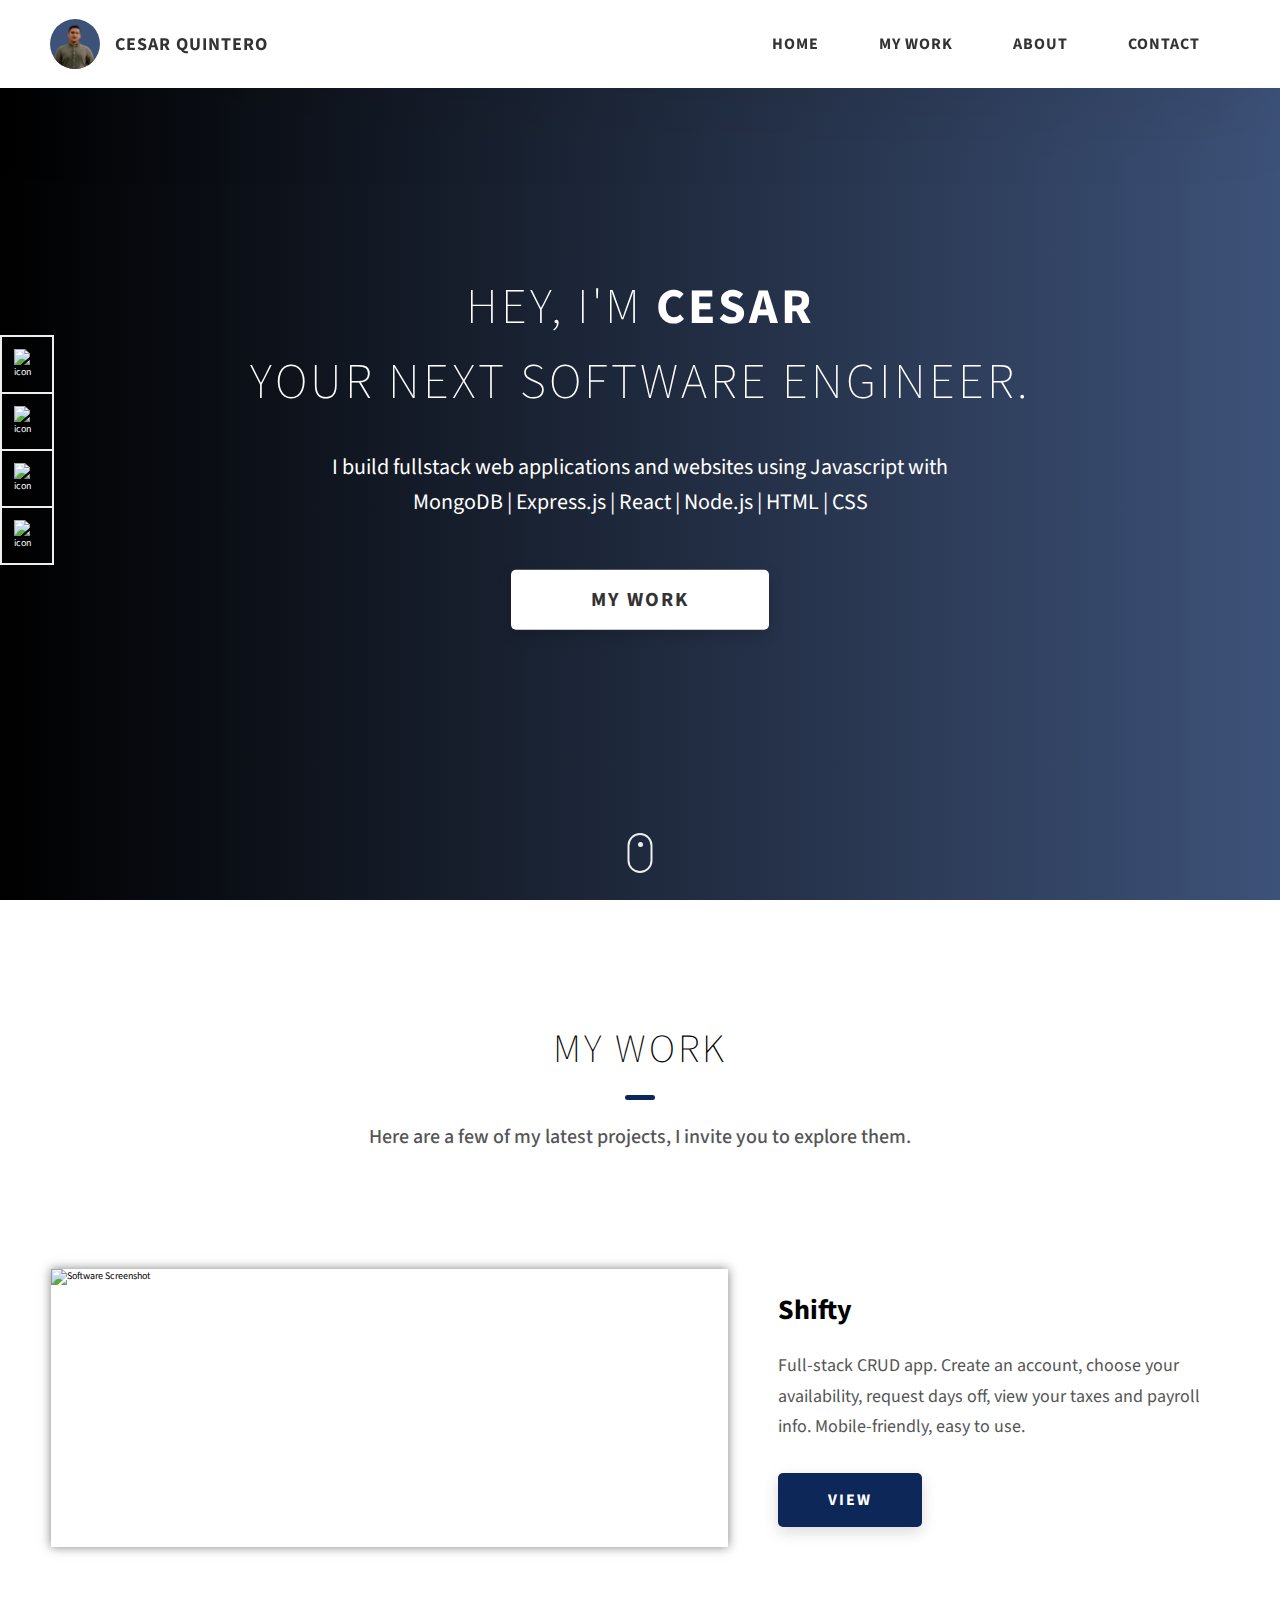
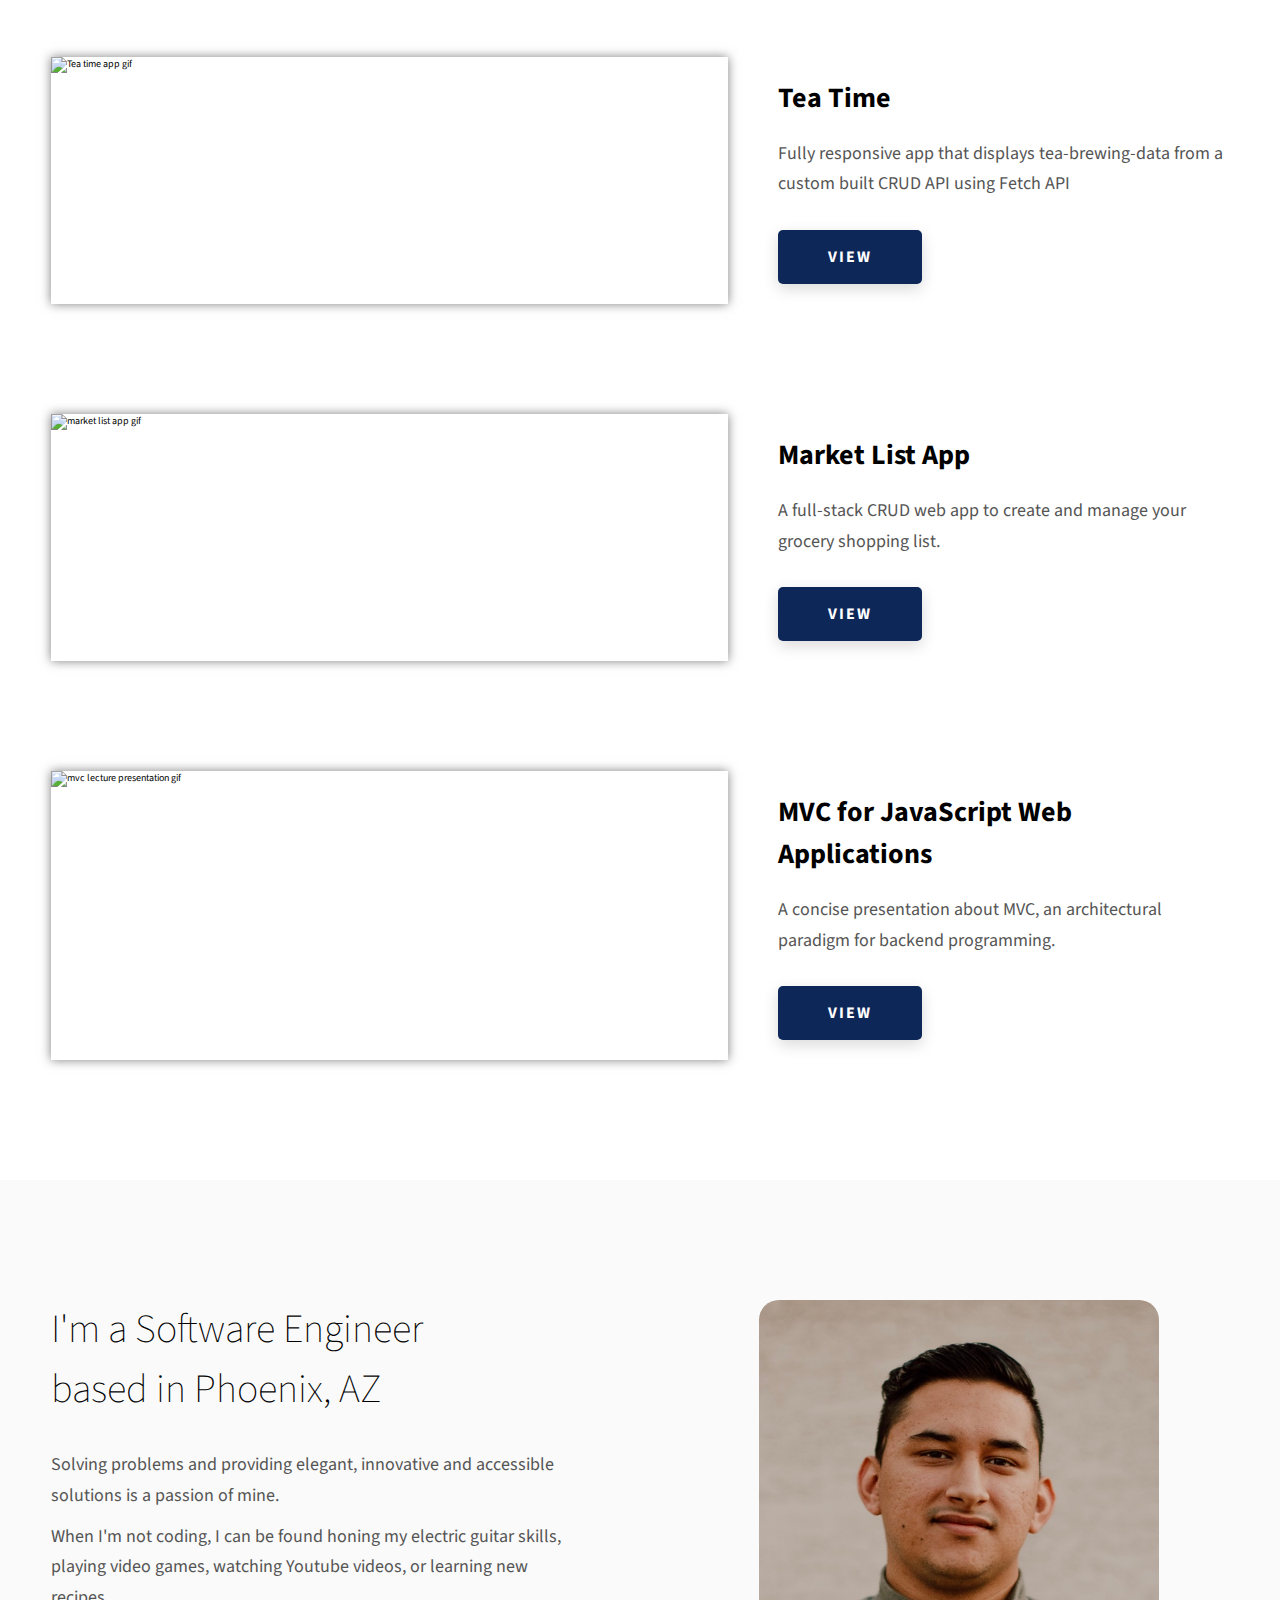
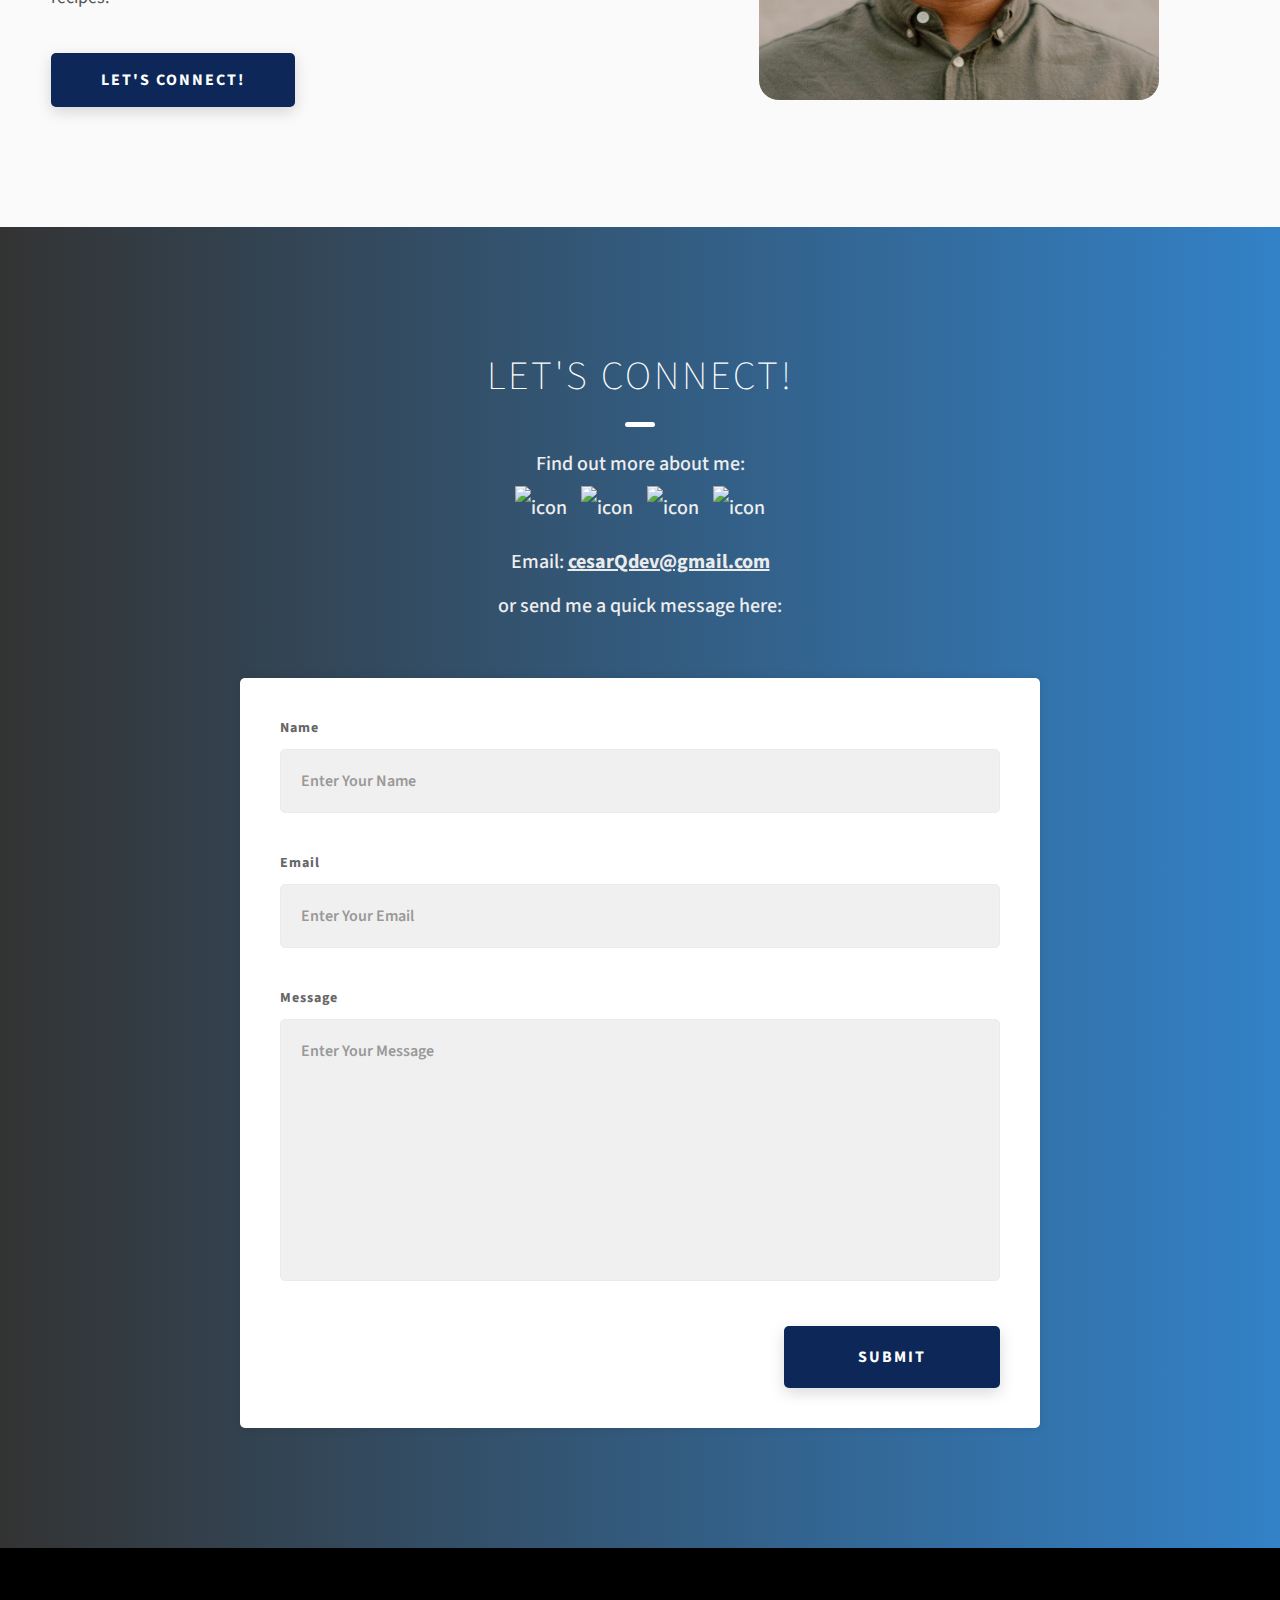
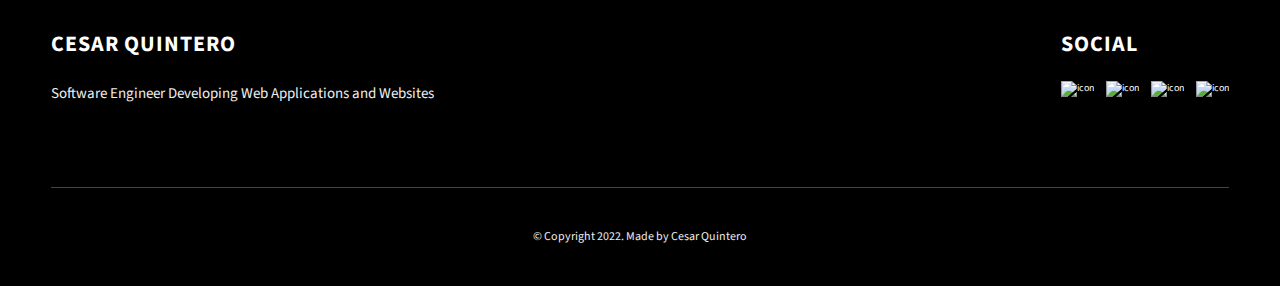
==== commit 4e298950: "change coiffeur to shifty" ====
--- a/index.html
+++ b/index.html
@@ -7,7 +7,7 @@
     <title>Cesar Quintero</title>
     <meta property="og:title" content="Cesar Quintero Portfolio Website" />
     <meta property="og:description" content="Front-end Web Developer Portfolio for Cesar Quintero. This Portfolio showcase Cesar's work and experience" />
-    <meta property="og:image" content="https://realcesarquintero.com/assets/jpeg/scrnsht1.jpeg" />
+    <meta property="og:image" content="https://media0.giphy.com/media/fwE32i09ormDvQxT7S/giphy.gif" />
 
     <link rel="shortcut icon" type="image/png" href="assets/png/favicon.png" />
     <link rel="stylesheet" href="css/style.css" />
@@ -166,9 +166,9 @@
         <div class="projects__content">
           <div class="projects__row">
             <div class="projects__row-img-cont">
-              <a href="https://coiffeur.netlify.app/" target="_blank">
-              <img
-                src="https://media1.giphy.com/media/Kb14oKsTBZ755MVznM/giphy.gif?cid=790b76110eab55d7ad7496457ad220a04dd796803baa37ad&rid=giphy.gif&ct=g"
+              <a href="https://shiftyapp.herokuapp.com/" target="_blank">
+              <img
+                src="https://media3.giphy.com/media/yzxUnl4lETkJVE6y96/giphy.gif?cid=790b761127c8f56677a4a2a98f1c85d5fc70922c0859bfee&rid=giphy.gif&ct=g"
                 alt="Software Screenshot"
                 class="projects__row-img"
                 loading="lazy"
@@ -176,11 +176,11 @@
               </a>
             </div>
             <div class="projects__row-content">
-              <h3 class="projects__row-content-title">Coiffeur</h3>
+              <h3 class="projects__row-content-title">Shifty</h3>
               <p class="projects__row-content-desc">
-                A fully responsive, beautiful, and modern website for an on-trend full-service salon.
-              </p>
-              <a href="https://coiffeur.netlify.app/"
+                Full-stack CRUD app. Create an account, choose your availability, request days off, view your taxes and payroll info. Mobile-friendly, easy to use.
+              </p>
+              <a href="https://shiftyapp.herokuapp.com/"
                 class="btn btn--med btn--theme dynamicBgClr" target="_blank">View</a>
             </div>
           </div>
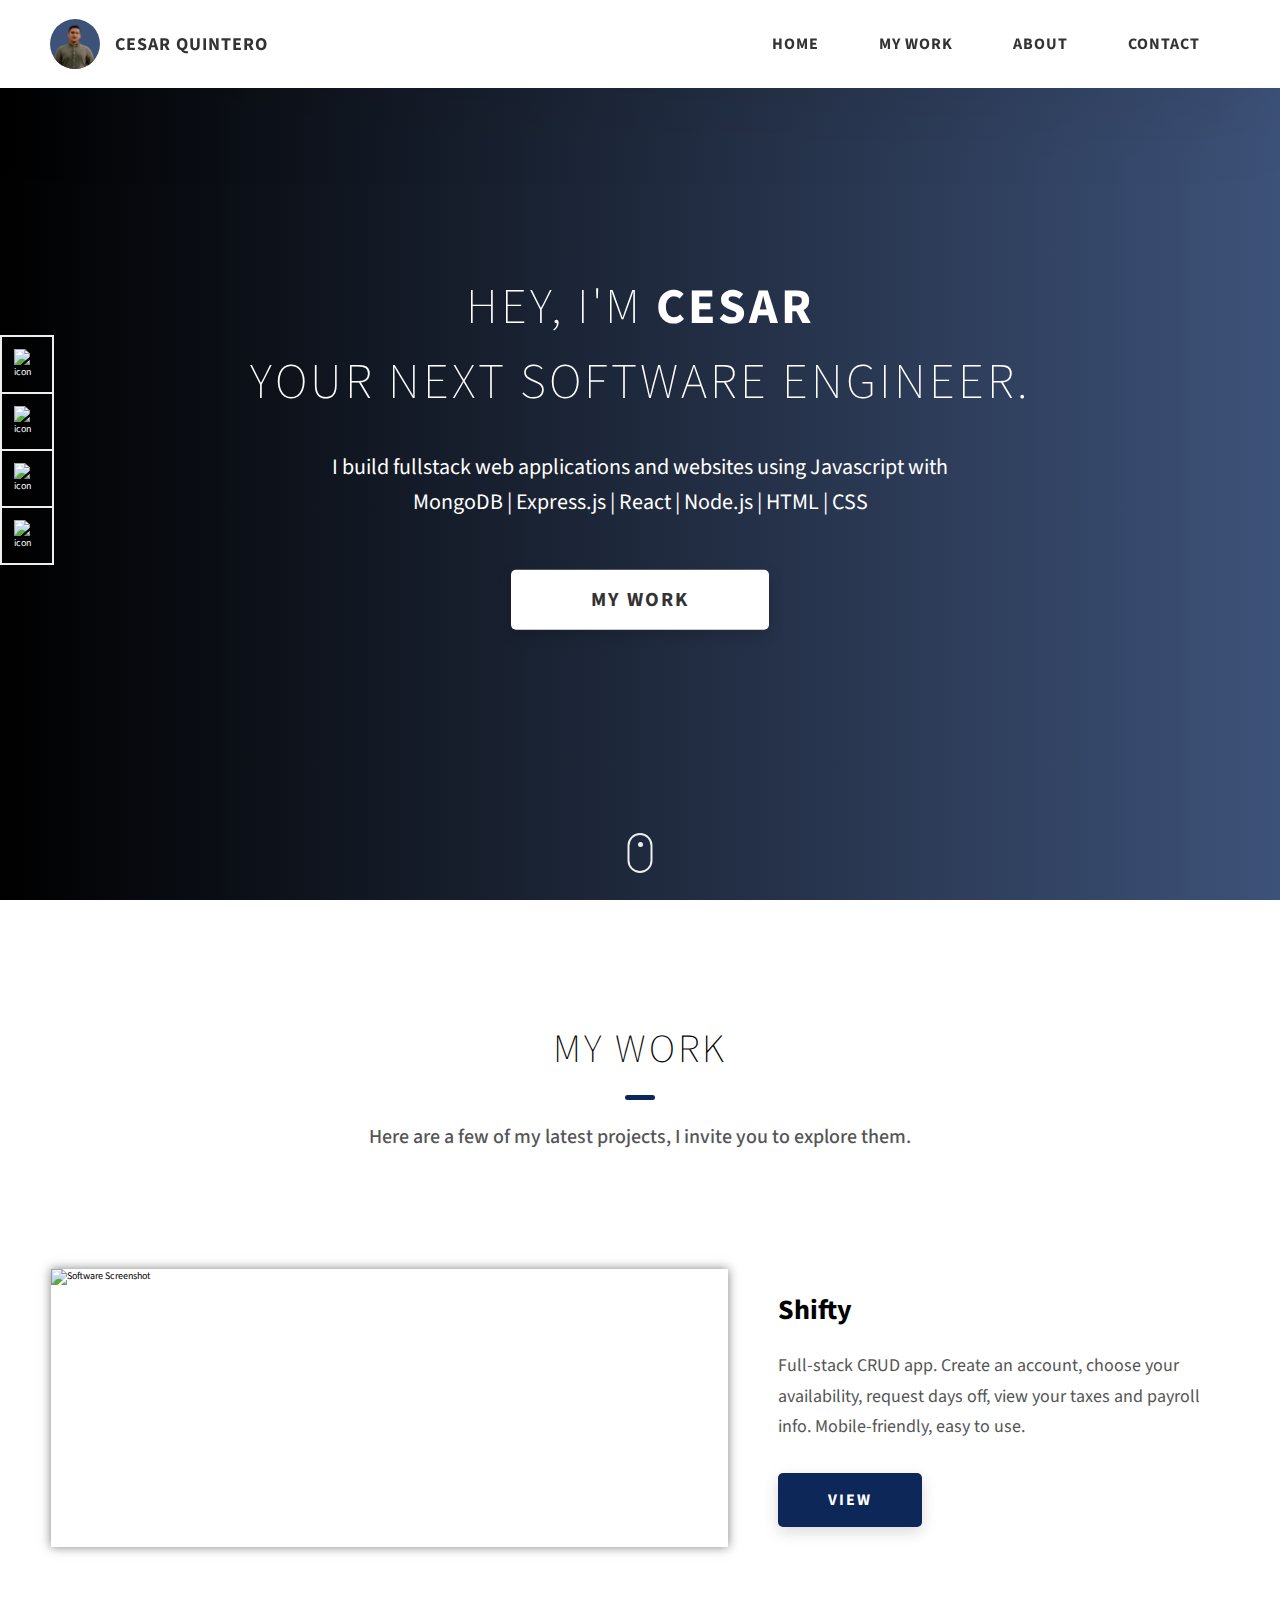
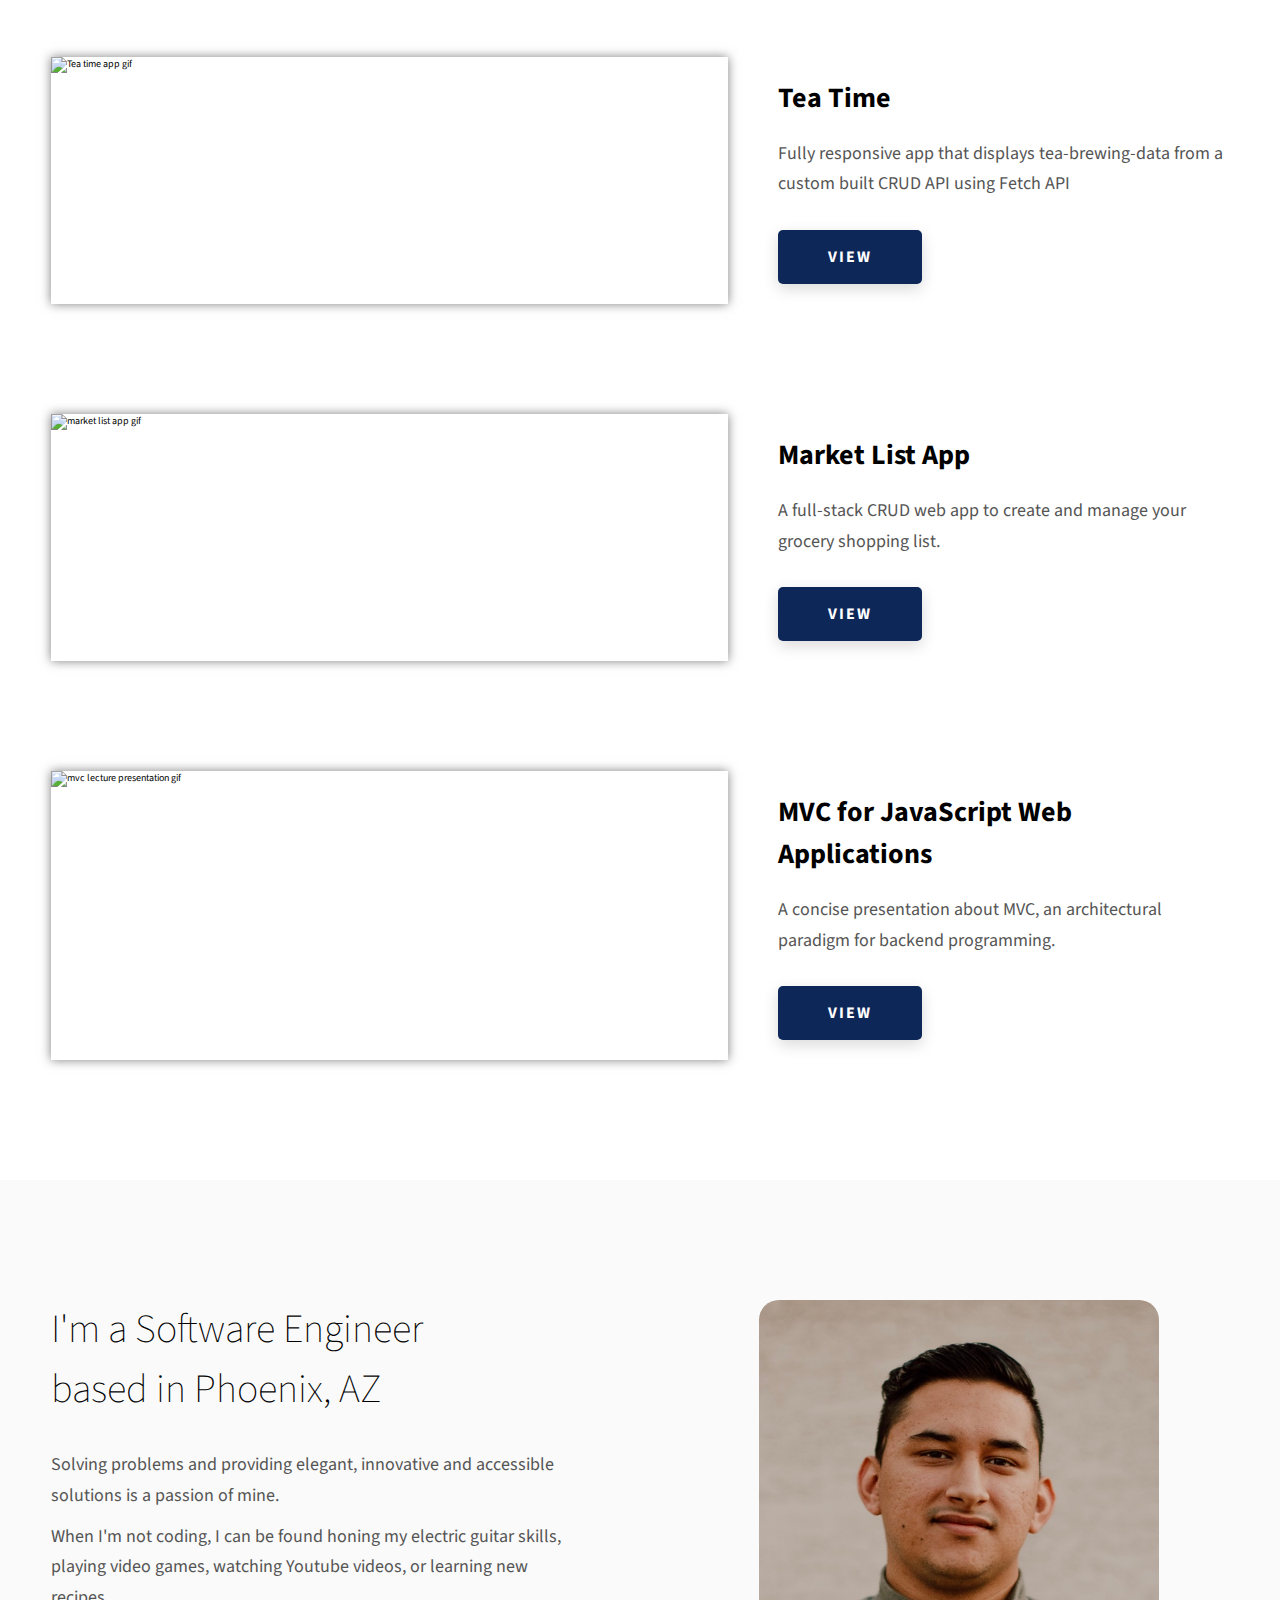
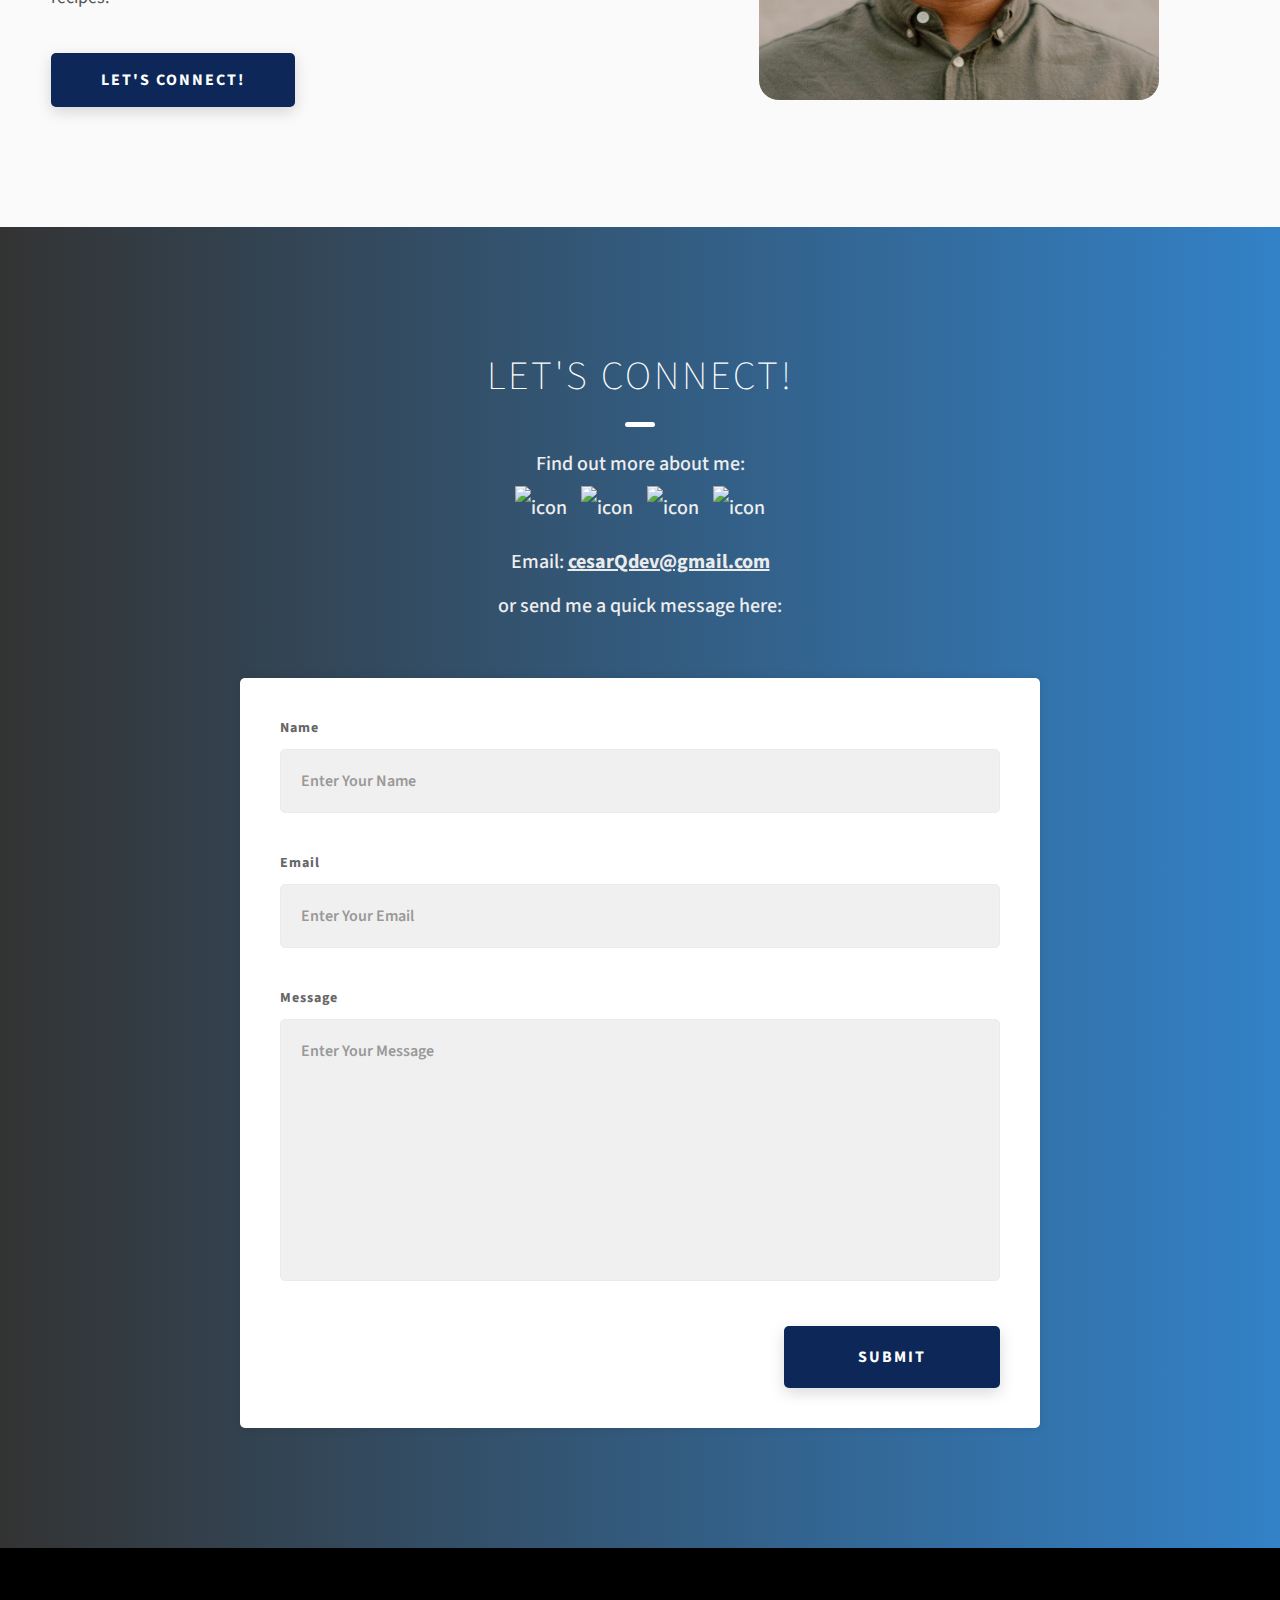
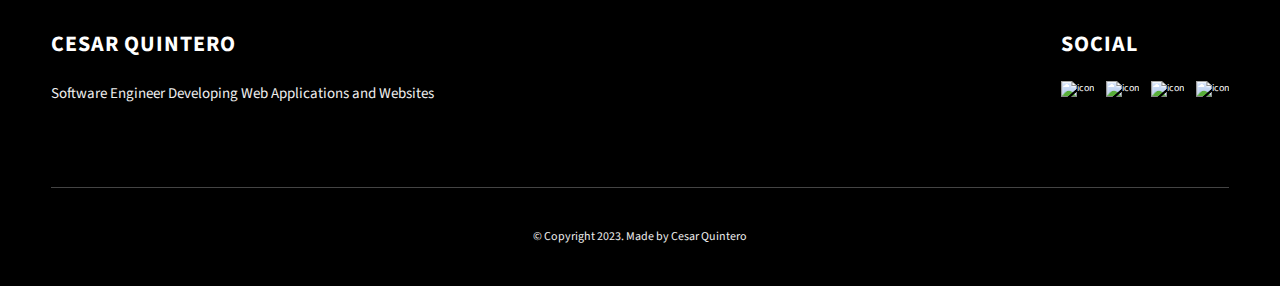
==== commit a7ea31fb: "update copyright year to 2023" ====
--- a/index.html
+++ b/index.html
@@ -166,7 +166,7 @@
         <div class="projects__content">
           <div class="projects__row">
             <div class="projects__row-img-cont">
-              <a href="https://shiftyapp.herokuapp.com/" target="_blank">
+              <a href="https://shifty.cyclic.app/" target="_blank">
               <img
                 src="https://media3.giphy.com/media/yzxUnl4lETkJVE6y96/giphy.gif?cid=790b761127c8f56677a4a2a98f1c85d5fc70922c0859bfee&rid=giphy.gif&ct=g"
                 alt="Software Screenshot"
@@ -180,7 +180,7 @@
               <p class="projects__row-content-desc">
                 Full-stack CRUD app. Create an account, choose your availability, request days off, view your taxes and payroll info. Mobile-friendly, easy to use.
               </p>
-              <a href="https://shiftyapp.herokuapp.com/"
+              <a href="https://shifty.cyclic.app/"
                 class="btn btn--med btn--theme dynamicBgClr" target="_blank">View</a>
             </div>
           </div>
@@ -206,7 +206,7 @@
           </div>
           <div class="projects__row">
             <div class="projects__row-img-cont">
-              <a href="https://market-list-grocery-app.herokuapp.com/" target="_blank">
+              <a href="https://market-list-app.onrender.com/" target="_blank">
               <img
                 src="https://media0.giphy.com/media/Ma6LkaAayDWf6pLIHx/giphy.gif?cid=790b761138376151375e407c8bf14b26f2920095a828b374&rid=giphy.gif&ct=g"
                 alt="market list app gif"
@@ -220,7 +220,7 @@
               <p class="projects__row-content-desc">
                 A full-stack CRUD web app to create and manage your grocery shopping list.
               </p>
-              <a href="https://market-list-grocery-app.herokuapp.com/"
+              <a href="https://market-list-app.onrender.com/"
                 class="btn btn--med btn--theme dynamicBgClr" target="_blank">View</a>
             </div>
           </div>
@@ -422,7 +422,7 @@
         </div>
 
         <div class="main-footer__lower">
-          &copy; Copyright 2022. Made by Cesar Quintero
+          &copy; Copyright 2023. Made by Cesar Quintero
         </div>
       </div>
     </footer>
